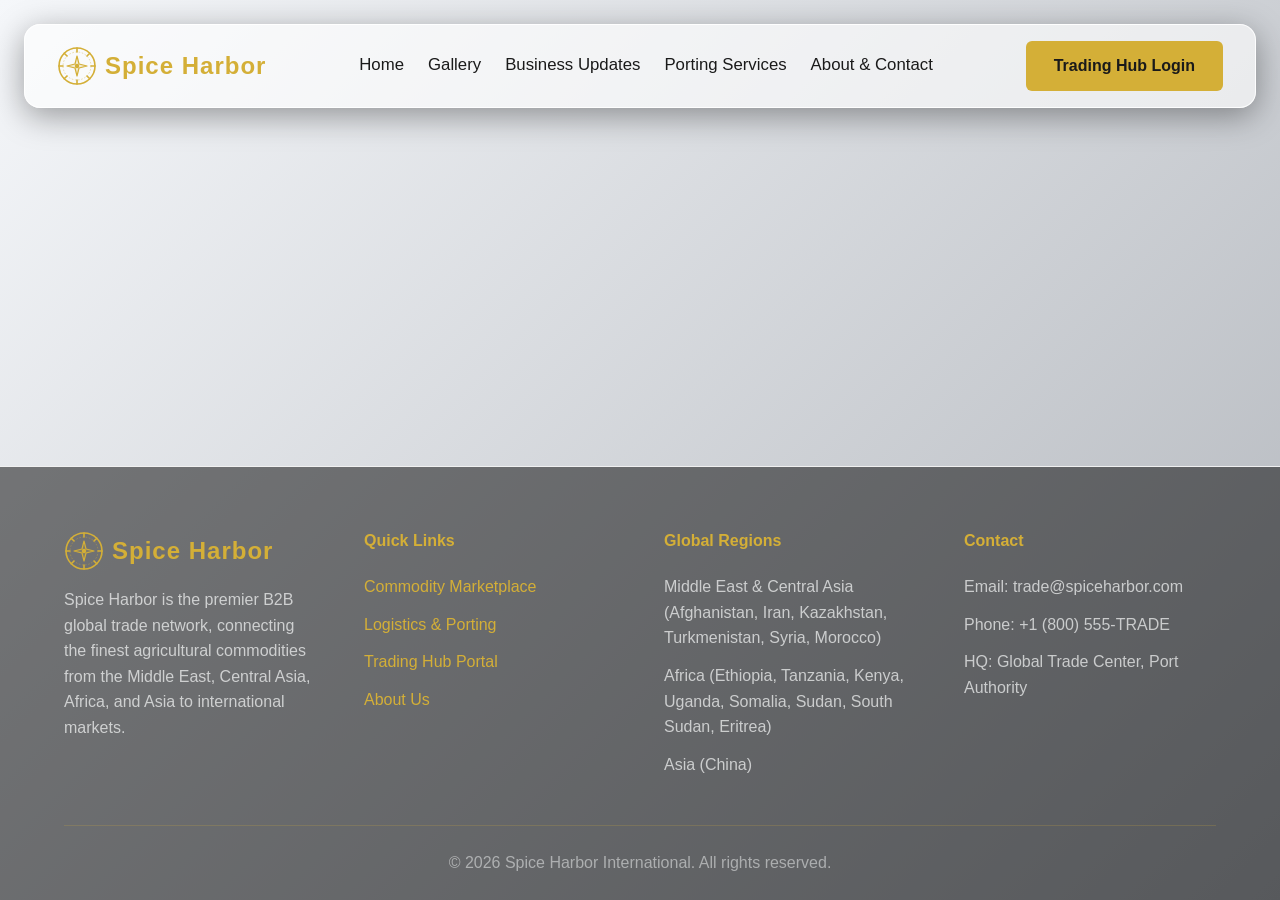
==== index.html @ bfe15ac9 "Add files via upload" ====
<!doctype html>
<html lang="en">
  <head>
    <meta charset="UTF-8" />
    <link rel="icon" type="image/svg+xml" href="./favicon.svg" />
    <meta name="viewport" content="width=device-width, initial-scale=1.0" />
    <title>spice-and-harbour</title>
    <script type="module" crossorigin src="./assets/index-6pb2YE3N.js"></script>
    <link rel="stylesheet" crossorigin href="./assets/index-OnXQFBdo.css">
  </head>
  <body>
    <div id="root"></div>
  </body>
</html>
---- assets/index-OnXQFBdo.css ----
:root{--color-silver-dark:#b0b4ba;--color-silver-light:#f5f7fa;--color-gold:#d4af37;--color-gold-hover:#b8952b;--color-text-dark:#1a1a1a;--color-text-light:#5a5a5a;--glass-bg:#fff9;--glass-border:#ffffffe6;--glass-blur:blur(16px)}*{box-sizing:border-box;margin:0;padding:0}body{background:linear-gradient(135deg, var(--color-silver-light) 0%, var(--color-silver-dark) 100%);color:var(--color-text-dark);background-attachment:fixed;min-height:100vh;margin:0;font-family:Inter,Segoe UI,Roboto,Helvetica,Arial,sans-serif;line-height:1.6}.glass-panel{background:var(--glass-bg);-webkit-backdrop-filter:var(--glass-blur);border:1px solid var(--glass-border);border-radius:12px;padding:24px;box-shadow:0 8px 32px #0000005e}.premium-btn{background:var(--color-gold);color:var(--color-maroon-dark);cursor:pointer;border:none;border-radius:6px;justify-content:center;align-items:center;gap:8px;padding:12px 28px;font-size:1rem;font-weight:700;text-decoration:none;transition:all .4s;display:inline-flex;position:relative;overflow:hidden}.premium-btn:before{content:"";background:linear-gradient(90deg,#fff0 0%,#fff6 50%,#fff0 100%);width:50%;height:100%;animation:3s infinite shine;position:absolute;top:0;left:-100%;transform:skew(-25deg)}@keyframes shine{0%{left:-100%}20%{left:200%}to{left:200%}}.premium-btn:hover{background:var(--color-gold-hover);box-shadow:0 0 15px var(--color-gold), 0 0 30px #d4af3766;transform:translateY(-2px)}.premium-btn.secondary{color:var(--color-gold);border:2px solid var(--color-gold);background:0 0}.premium-btn.secondary:hover{background:#d4af371a}h1,h2,h3,h4,h5,h6{color:var(--color-gold);margin-bottom:1rem;font-weight:600;line-height:1.2}h1{font-size:3rem}h2{font-size:2.5rem}h3{font-size:2rem}a{color:var(--color-gold);text-decoration:none;transition:color .3s}a:hover{color:var(--color-gold-hover)}.container{max-width:1200px;margin:0 auto;padding:0 24px}.grid{gap:24px;display:grid}.flex{display:flex}.flex-col{flex-direction:column}.items-center{align-items:center}.justify-between{justify-content:space-between}.justify-center{justify-content:center}.gap-2{gap:8px}.gap-4{gap:16px}.gap-6{gap:24px}.gap-8{gap:32px}.text-center{text-align:center}.mt-2{margin-top:8px}.mt-4{margin-top:16px}.mt-8{margin-top:32px}.mb-4{margin-bottom:16px}.mb-8{margin-bottom:32px}.py-12{padding-top:48px;padding-bottom:48px}.py-20{padding-top:80px;padding-bottom:80px}input,select,textarea{border:1px solid var(--glass-border);width:100%;color:var(--color-text-dark);background:#0003;border-radius:6px;padding:12px;font-family:inherit;transition:all .3s}input:focus,select:focus,textarea:focus{border-color:var(--color-gold);outline:none;box-shadow:0 0 8px #d4af374d}input::placeholder,textarea::placeholder{color:#1a1a1a80}label{color:var(--color-text-dark);margin-bottom:8px;font-weight:500;display:block}.modal-overlay{z-index:1000;-webkit-backdrop-filter:blur(5px);backdrop-filter:blur(5px);background:#000c;justify-content:center;align-items:center;display:flex;position:fixed;inset:0}.modal-content{width:100%;max-width:600px;position:relative}.close-btn{color:var(--color-text-dark);cursor:pointer;background:0 0;border:none;font-size:24px;position:absolute;top:16px;right:16px}.close-btn:hover{color:var(--color-gold)}.premium-grid{grid-template-columns:repeat(1,1fr);gap:24px;display:grid}@media (width>=768px){.premium-grid{grid-template-columns:repeat(2,1fr)}}@media (width>=1024px){.premium-grid{grid-template-columns:repeat(3,1fr)}}@media (width>=1280px){.premium-grid{grid-template-columns:repeat(4,1fr)}}.premium-grid-item{flex-direction:column;height:100%;display:flex}.tilt-container{perspective:1000px;transform-style:preserve-3d}.tilt-card{transform-style:preserve-3d;transition:transform .1s ease-out}.image-wrapper{background:var(--glass-bg);border-radius:8px;margin-bottom:16px;position:relative;overflow:hidden}.image-wrapper img{object-fit:cover;width:100%;height:100%;max-height:400px;transition:transform .4s ease-in-out}.image-wrapper:hover img{transform:scale(1.05)}.glass-overlay{-webkit-backdrop-filter:blur(8px);background:#fff3;border-top:1px solid #fff6;justify-content:space-between;align-items:center;padding:16px;transition:transform .4s ease-in-out;display:flex;position:absolute;bottom:0;left:0;right:0;transform:translateY(100%)}.image-wrapper:hover .glass-overlay{transform:translateY(0)}.lightbox-backdrop{-webkit-backdrop-filter:blur(20px);z-index:9999;background:#000000b3;justify-content:center;align-items:center;display:flex;position:fixed;inset:0}.lightbox-content{max-width:90vw;max-height:90vh;position:relative}.lightbox-content img{object-fit:contain;border-radius:8px;max-width:100%;max-height:90vh;box-shadow:0 24px 64px #0006}.lightbox-btn{color:#fff;cursor:pointer;background:#ffffff1a;border:1px solid #fff3;border-radius:50%;justify-content:center;align-items:center;width:48px;height:48px;transition:all .2s;display:flex}.lightbox-btn:hover{background:#fff3;transform:scale(1.1)}.ticker-wrap{-webkit-backdrop-filter:blur(8px);white-space:nowrap;z-index:50;background:#1a1a1af2;border-bottom:1px solid #ffd70033;width:100%;padding:12px 0;display:flex;position:relative;overflow:hidden}.ticker-content{animation:40s linear infinite ticker;display:inline-flex}.ticker-wrap:hover .ticker-content{animation-play-state:paused}@keyframes ticker{0%{transform:translate(0)}to{transform:translate(-50%)}}.ticker-item{color:#fff;border-right:1px solid #ffffff1a;align-items:center;gap:8px;padding:0 32px;font-size:.95rem;font-weight:600;display:inline-flex}.ticker-price{color:#e5e5e5;font-weight:400}.ticker-positive{color:#4ade80}.ticker-negative{color:#f87171}.bento-grid{grid-template-columns:1fr;gap:24px;min-height:500px;display:grid}@media (width>=1024px){.bento-grid{grid-template-rows:repeat(2,240px);grid-template-columns:repeat(4,1fr)}.bento-main{grid-area:span 2/span 2}.bento-sub1{grid-area:1/3/2/4}.bento-sub2{grid-area:1/4/2/5}.bento-sub3{grid-area:2/3/3/5}}.bento-card{cursor:pointer;border-radius:16px;flex-direction:column;justify-content:flex-end;display:flex;position:relative;overflow:hidden}.bento-card img{object-fit:cover;z-index:1;width:100%;height:100%;transition:transform .6s;position:absolute;inset:0}.bento-card:after{content:"";z-index:2;background:linear-gradient(#0000 0%,#0003 40%,#000000e6 100%);position:absolute;inset:0}.bento-card:hover img{transform:scale(1.05)}.bento-content{z-index:3;color:#fff;padding:24px;position:relative}.bento-content h2,.bento-content h3{color:#fff;text-shadow:0 2px 4px #00000080;margin:0 0 8px}.svg-map-container{width:100%;max-width:800px;margin:0 auto}.svg-map path{fill:#ffd7001a;stroke:#ffd70066;stroke-width:1px;cursor:pointer;transition:all .3s}.svg-map path:hover{fill:#ffd70066}.svg-map path.active{fill:var(--color-gold);filter:drop-shadow(0 0 8px #ffd70080)}.article-card{transition:transform .3s,box-shadow .3s}.article-card:hover{transform:translateY(-4px);box-shadow:0 12px 24px #0000001a}.impact-badge{-webkit-backdrop-filter:blur(8px);color:#fff;text-transform:uppercase;letter-spacing:.5px;z-index:10;background:#fff3;border:1px solid #ffffff4d;border-radius:20px;align-items:center;gap:6px;padding:6px 12px;font-size:.75rem;font-weight:600;display:flex;position:absolute;top:16px;right:16px;box-shadow:0 4px 12px #0000001a}.badge-bullish{border-left:3px solid #4ade80}.badge-bearish{border-left:3px solid #f87171}.badge-neutral{border-left:3px solid #60a5fa}.badge-alert{color:#1a1a1a;background:#ffd700cc;border-left:3px solid #fbbf24}
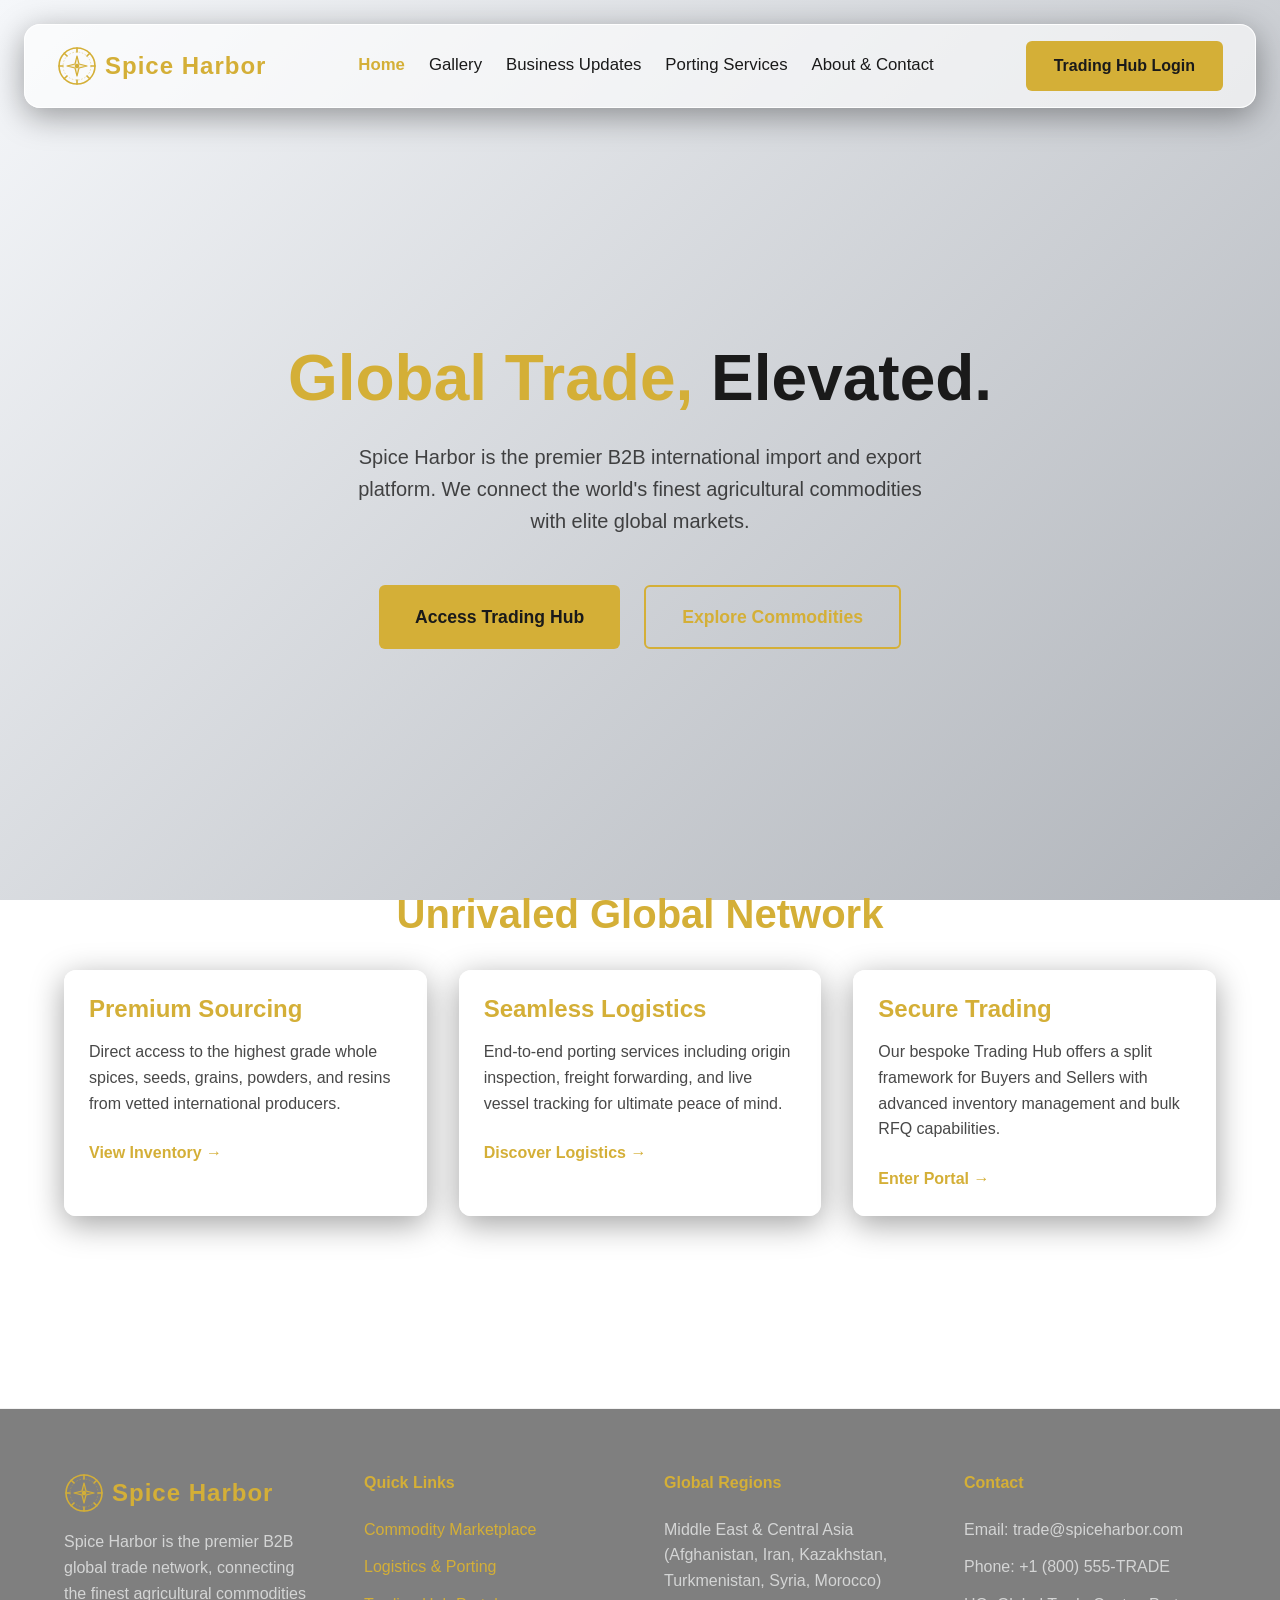
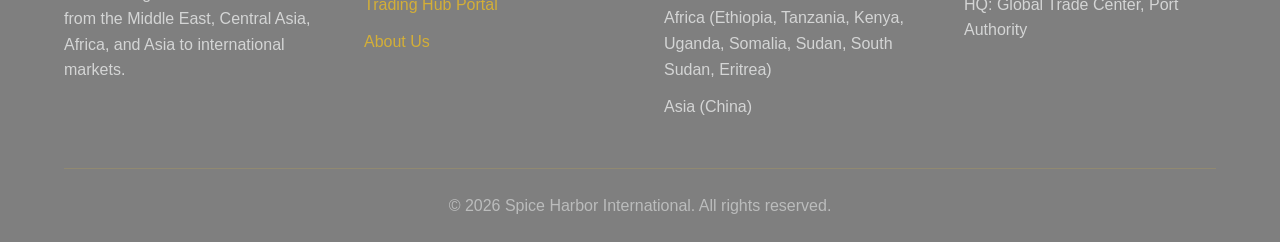
==== commit e6474877: "Add files via upload" ====
--- a/index.html
+++ b/index.html
@@ -5,7 +5,7 @@
     <link rel="icon" type="image/svg+xml" href="./favicon.svg" />
     <meta name="viewport" content="width=device-width, initial-scale=1.0" />
     <title>spice-and-harbour</title>
-    <script type="module" crossorigin src="./assets/index-6pb2YE3N.js"></script>
+    <script type="module" crossorigin src="./assets/index-CmlSRi0b.js"></script>
     <link rel="stylesheet" crossorigin href="./assets/index-OnXQFBdo.css">
   </head>
   <body>
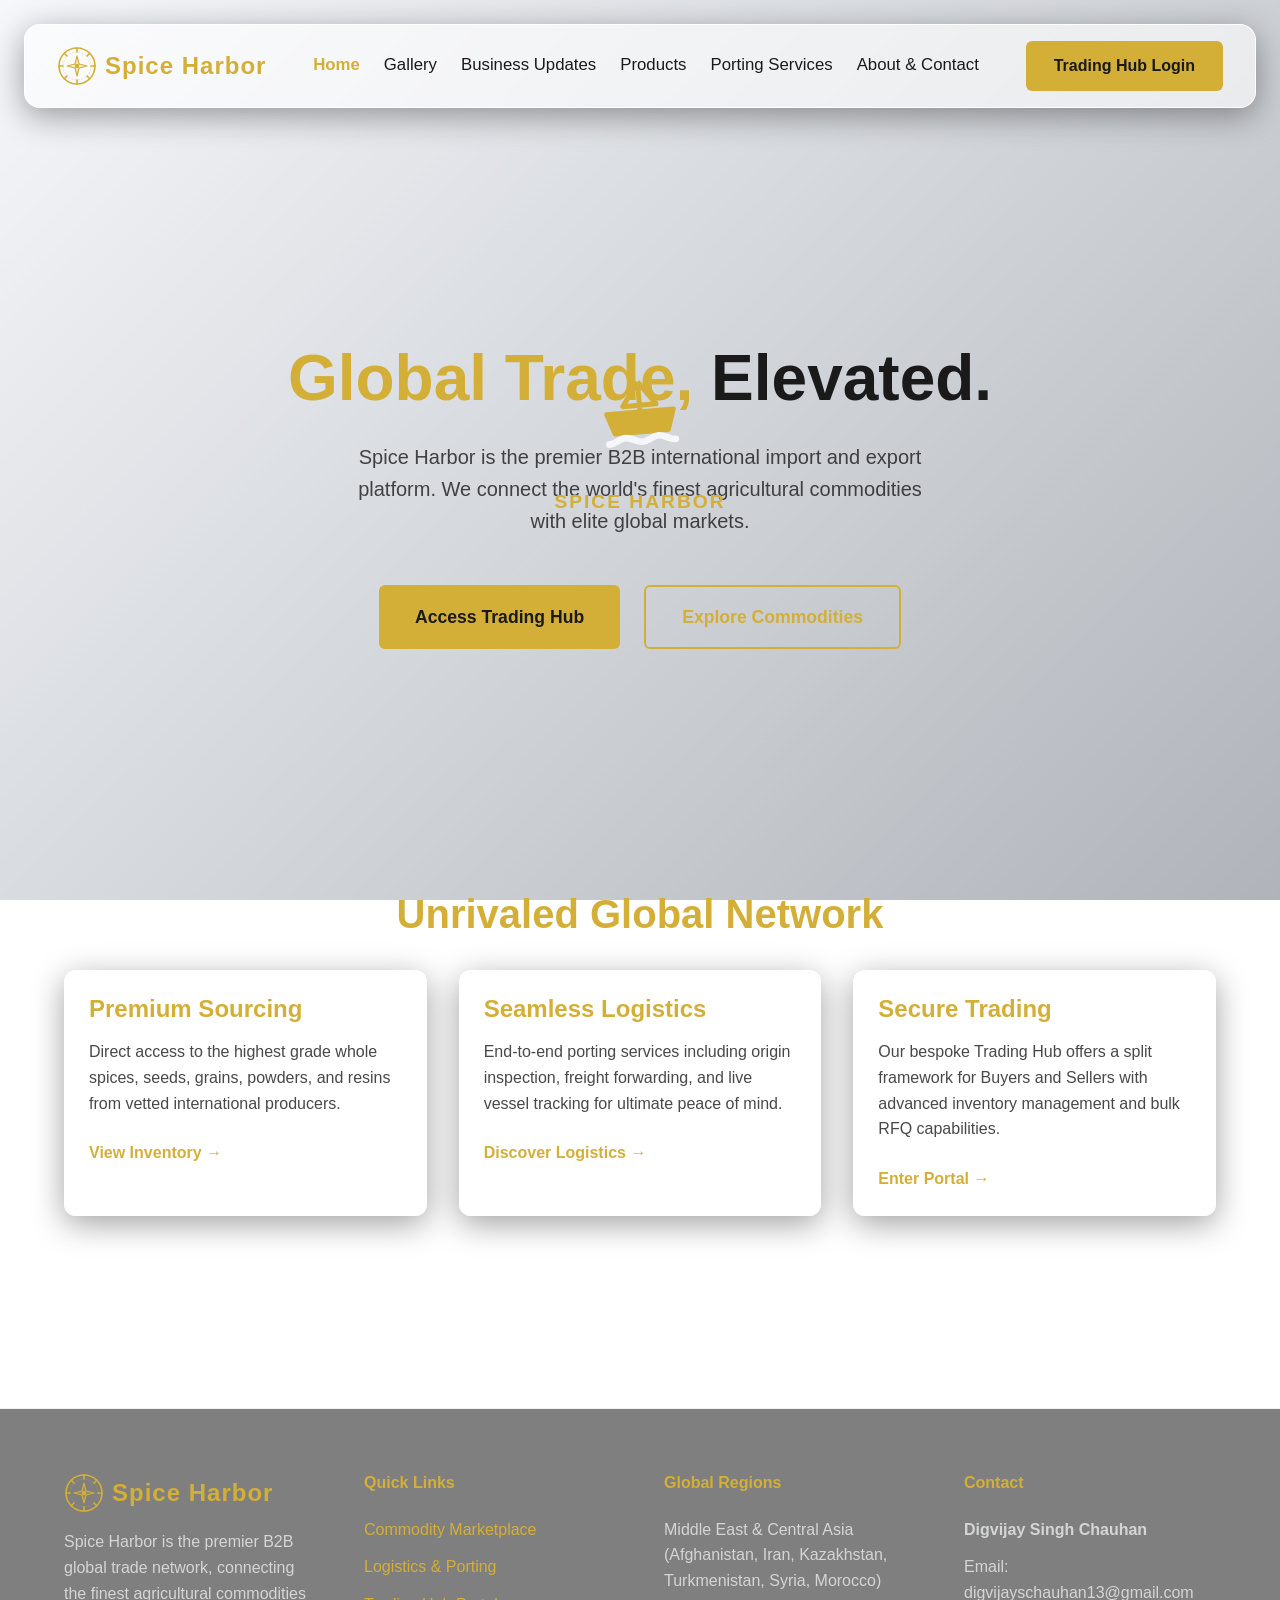
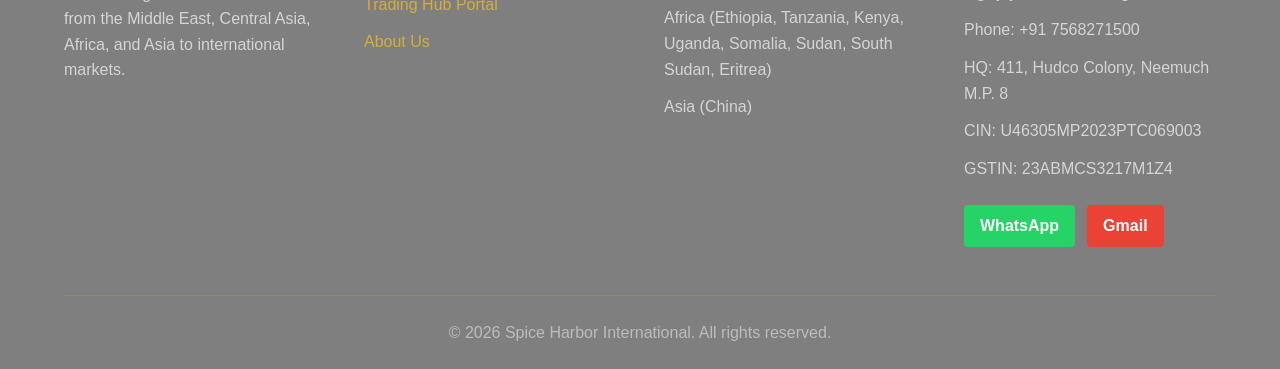
==== commit a7a79b88: "Add files via upload" ====
--- a/index.html
+++ b/index.html
@@ -5,8 +5,8 @@
     <link rel="icon" type="image/svg+xml" href="./favicon.svg" />
     <meta name="viewport" content="width=device-width, initial-scale=1.0" />
     <title>spice-and-harbour</title>
-    <script type="module" crossorigin src="./assets/index-CmlSRi0b.js"></script>
-    <link rel="stylesheet" crossorigin href="./assets/index-OnXQFBdo.css">
+    <script type="module" crossorigin src="./assets/index-DAablfQ1.js"></script>
+    <link rel="stylesheet" crossorigin href="./assets/index-D5o_Uva4.css">
   </head>
   <body>
     <div id="root"></div>
--- a/assets/index-D5o_Uva4.css
+++ b/assets/index-D5o_Uva4.css
@@ -0,0 +1 @@
+.mobile-ambient-bg{z-index:-1;background:var(--color-silver-light);pointer-events:none;position:fixed;inset:0;overflow:hidden}.ambient-blob{filter:blur(80px);opacity:.6;border-radius:50%;animation:20s ease-in-out infinite alternate float-blob;position:absolute}.blob-1{background:#556b2f;width:60vw;height:60vw;animation-delay:0s;top:-10%;left:-20%}.blob-2{background:#d4af37;width:70vw;height:70vw;animation-delay:-5s;bottom:-20%;right:-10%}.blob-3{background:#c2b280;width:50vw;height:50vw;animation-delay:-10s;top:40%;left:30%}@keyframes float-blob{0%{transform:translate(0)scale(1)}50%{transform:translate(10vw,15vh)scale(1.2)}to{transform:translate(-10vw,-10vh)scale(.9)}}.fab-container{z-index:1000;pointer-events:none;justify-content:flex-end;display:flex;position:fixed;bottom:24px;right:24px}.fab-btn{pointer-events:auto;box-shadow:0 8px 24px #0006,0 4px 12px #d4af3766;justify-content:center!important;align-items:center!important;width:auto!important;display:flex!important}.fab-btn svg{min-width:20px}:root{--color-silver-dark:#b0b4ba;--color-silver-light:#f5f7fa;--color-gold:#d4af37;--color-gold-hover:#b8952b;--color-text-dark:#1a1a1a;--color-text-light:#5a5a5a;--glass-bg:#fff9;--glass-border:#ffffffe6;--glass-blur:blur(16px)}*{box-sizing:border-box;margin:0;padding:0}body{background:linear-gradient(135deg, var(--color-silver-light) 0%, var(--color-silver-dark) 100%);color:var(--color-text-dark);background-attachment:fixed;min-height:100vh;margin:0;font-family:Inter,Segoe UI,Roboto,Helvetica,Arial,sans-serif;line-height:1.6}.glass-panel{background:var(--glass-bg);-webkit-backdrop-filter:var(--glass-blur);border:1px solid var(--glass-border);border-radius:12px;padding:24px;box-shadow:0 8px 32px #0000005e}.premium-btn{background:var(--color-gold);color:var(--color-maroon-dark);cursor:pointer;border:none;border-radius:6px;justify-content:center;align-items:center;gap:8px;padding:12px 28px;font-size:1rem;font-weight:700;text-decoration:none;transition:all .4s;display:inline-flex;position:relative;overflow:hidden}.premium-btn:before{content:"";background:linear-gradient(90deg,#fff0 0%,#fff6 50%,#fff0 100%);width:50%;height:100%;animation:3s infinite shine;position:absolute;top:0;left:-100%;transform:skew(-25deg)}@keyframes shine{0%{left:-100%}20%{left:200%}to{left:200%}}.premium-btn:hover{background:var(--color-gold-hover);box-shadow:0 0 15px var(--color-gold), 0 0 30px #d4af3766;transform:translateY(-2px)}.premium-btn.secondary{color:var(--color-gold);border:2px solid var(--color-gold);background:0 0}.premium-btn.secondary:hover{background:#d4af371a}h1,h2,h3,h4,h5,h6{color:var(--color-gold);margin-bottom:1rem;font-weight:600;line-height:1.2}h1{font-size:3rem}h2{font-size:2.5rem}h3{font-size:2rem}a{color:var(--color-gold);text-decoration:none;transition:color .3s}a:hover{color:var(--color-gold-hover)}.container{max-width:1200px;margin:0 auto;padding:0 24px}.grid{gap:24px;display:grid}.flex{display:flex}.flex-col{flex-direction:column}.items-center{align-items:center}.justify-between{justify-content:space-between}.justify-center{justify-content:center}.gap-2{gap:8px}.gap-4{gap:16px}.gap-6{gap:24px}.gap-8{gap:32px}.text-center{text-align:center}.mt-2{margin-top:8px}.mt-4{margin-top:16px}.mt-8{margin-top:32px}.mb-4{margin-bottom:16px}.mb-8{margin-bottom:32px}.py-12{padding-top:48px;padding-bottom:48px}.py-20{padding-top:80px;padding-bottom:80px}input,select,textarea{border:1px solid var(--glass-border);width:100%;color:var(--color-text-dark);background:#0003;border-radius:6px;padding:12px;font-family:inherit;transition:all .3s}input:focus,select:focus,textarea:focus{border-color:var(--color-gold);outline:none;box-shadow:0 0 8px #d4af374d}input::placeholder,textarea::placeholder{color:#1a1a1a80}label{color:var(--color-text-dark);margin-bottom:8px;font-weight:500;display:block}.modal-overlay{z-index:1000;-webkit-backdrop-filter:blur(5px);backdrop-filter:blur(5px);background:#000c;justify-content:center;align-items:center;display:flex;position:fixed;inset:0}.modal-content{width:100%;max-width:600px;position:relative}.close-btn{color:var(--color-text-dark);cursor:pointer;background:0 0;border:none;font-size:24px;position:absolute;top:16px;right:16px}.close-btn:hover{color:var(--color-gold)}.premium-grid{grid-template-columns:repeat(1,1fr);gap:24px;display:grid}@media (width>=768px){.premium-grid{grid-template-columns:repeat(2,1fr)}}@media (width>=1024px){.premium-grid{grid-template-columns:repeat(3,1fr)}}@media (width>=1280px){.premium-grid{grid-template-columns:repeat(4,1fr)}}.premium-grid-item{flex-direction:column;height:100%;display:flex}.tilt-container{perspective:1000px;transform-style:preserve-3d}.tilt-card{transform-style:preserve-3d;transition:transform .1s ease-out}.image-wrapper{background:var(--glass-bg);border-radius:8px;margin-bottom:16px;position:relative;overflow:hidden}.image-wrapper img{object-fit:cover;width:100%;height:100%;max-height:400px;transition:transform .4s ease-in-out}.image-wrapper:hover img{transform:scale(1.05)}.glass-overlay{-webkit-backdrop-filter:blur(8px);background:#fff3;border-top:1px solid #fff6;justify-content:space-between;align-items:center;padding:16px;transition:transform .4s ease-in-out;display:flex;position:absolute;bottom:0;left:0;right:0;transform:translateY(100%)}.image-wrapper:hover .glass-overlay{transform:translateY(0)}.lightbox-backdrop{-webkit-backdrop-filter:blur(20px);z-index:9999;background:#000000b3;justify-content:center;align-items:center;display:flex;position:fixed;inset:0}.lightbox-content{max-width:90vw;max-height:90vh;position:relative}.lightbox-content img{object-fit:contain;border-radius:8px;max-width:100%;max-height:90vh;box-shadow:0 24px 64px #0006}.lightbox-btn{color:#fff;cursor:pointer;background:#ffffff1a;border:1px solid #fff3;border-radius:50%;justify-content:center;align-items:center;width:48px;height:48px;transition:all .2s;display:flex}.lightbox-btn:hover{background:#fff3;transform:scale(1.1)}.ticker-wrap{-webkit-backdrop-filter:blur(8px);white-space:nowrap;z-index:50;background:#1a1a1af2;border-bottom:1px solid #ffd70033;width:100%;padding:12px 0;display:flex;position:relative;overflow:hidden}.ticker-content{animation:40s linear infinite ticker;display:inline-flex}.ticker-wrap:hover .ticker-content{animation-play-state:paused}@keyframes ticker{0%{transform:translate(0)}to{transform:translate(-50%)}}.ticker-item{color:#fff;border-right:1px solid #ffffff1a;align-items:center;gap:8px;padding:0 32px;font-size:.95rem;font-weight:600;display:inline-flex}.ticker-price{color:#e5e5e5;font-weight:400}.ticker-positive{color:#4ade80}.ticker-negative{color:#f87171}.bento-grid{grid-template-columns:1fr;gap:24px;min-height:500px;display:grid}@media (width>=1024px){.bento-grid{grid-template-rows:repeat(2,240px);grid-template-columns:repeat(4,1fr)}.bento-main{grid-area:span 2/span 2}.bento-sub1{grid-area:1/3/2/4}.bento-sub2{grid-area:1/4/2/5}.bento-sub3{grid-area:2/3/3/5}}.bento-card{cursor:pointer;border-radius:16px;flex-direction:column;justify-content:flex-end;display:flex;position:relative;overflow:hidden}.bento-card img{object-fit:cover;z-index:1;width:100%;height:100%;transition:transform .6s;position:absolute;inset:0}.bento-card:after{content:"";z-index:2;background:linear-gradient(#0000 0%,#0003 40%,#000000e6 100%);position:absolute;inset:0}.bento-card:hover img{transform:scale(1.05)}.bento-content{z-index:3;color:#fff;padding:24px;position:relative}.bento-content h2,.bento-content h3{color:#fff;text-shadow:0 2px 4px #00000080;margin:0 0 8px}.svg-map-container{width:100%;max-width:800px;margin:0 auto}.svg-map path{fill:#ffd7001a;stroke:#ffd70066;stroke-width:1px;cursor:pointer;transition:all .3s}.svg-map path:hover{fill:#ffd70066}.svg-map path.active{fill:var(--color-gold);filter:drop-shadow(0 0 8px #ffd70080)}.article-card{transition:transform .3s,box-shadow .3s}.article-card:hover{transform:translateY(-4px);box-shadow:0 12px 24px #0000001a}.impact-badge{-webkit-backdrop-filter:blur(8px);color:#fff;text-transform:uppercase;letter-spacing:.5px;z-index:10;background:#fff3;border:1px solid #ffffff4d;border-radius:20px;align-items:center;gap:6px;padding:6px 12px;font-size:.75rem;font-weight:600;display:flex;position:absolute;top:16px;right:16px;box-shadow:0 4px 12px #0000001a}.badge-bullish{border-left:3px solid #4ade80}.badge-bearish{border-left:3px solid #f87171}.badge-neutral{border-left:3px solid #60a5fa}.badge-alert{color:#1a1a1a;background:#ffd700cc;border-left:3px solid #fbbf24}@media (width<=768px){.container{padding:0 16px!important}h1{font-size:2.2rem!important}h2{font-size:1.8rem!important}h3{font-size:1.5rem!important}header.glass-panel{margin:12px!important;padding:16px!important;position:static!important}header>.flex{flex-direction:column!important;gap:16px!important}header nav.flex{flex-wrap:wrap!important;justify-content:center!important;gap:12px!important}header nav.flex>a{font-size:.95rem!important}div[style*=grid-template-columns]{grid-template-columns:1fr!important}.premium-btn{text-align:center!important;justify-content:center!important;padding:12px 20px!important;font-size:1rem!important}.flex>.premium-btn{width:100%!important}.skeleton-grid{grid-template-columns:1fr;gap:24px;display:grid}.skeleton-img,.skeleton-badge,.skeleton-title,.skeleton-text,.skeleton-btn{background:linear-gradient(90deg,#ffffff1a 25%,#ffffff4d 50%,#ffffff1a 75%) 0 0/400% 100%;border-radius:4px;animation:1.5s linear infinite shimmer}.skeleton-img{border-radius:0;width:100%;height:200px}.skeleton-badge{width:60px;height:16px;margin-bottom:12px}.skeleton-title{width:100%;height:24px;margin-bottom:8px}.skeleton-text{width:100%;height:14px;margin-bottom:6px}.skeleton-btn{border-radius:6px;width:100%;height:48px;margin-top:auto}@keyframes shimmer{0%{background-position:100% 0}to{background-position:-100% 0}}.liquid-wave-container{border:4px solid var(--color-gold);background:#0000004d;border-radius:50%;justify-content:center;align-items:center;width:100%;max-width:250px;height:250px;margin:0 auto 32px;display:flex;position:relative;overflow:hidden;box-shadow:0 0 20px #d4af3733}.liquid-wave{background:#d4af3780;border-radius:40%;width:200%;height:200%;animation:5s linear infinite wave-spin;position:absolute;bottom:-150%}.liquid-wave:nth-child(2){background:#d4af37cc;border-radius:45%;animation:7s linear infinite wave-spin}.liquid-content{z-index:10;text-align:center;color:#fff;position:relative}@keyframes wave-spin{0%{transform:rotate(0)}to{transform:rotate(360deg)}}.bento-grid{grid-template-rows:200px 150px 150px!important;grid-template-columns:1fr 1fr!important;gap:16px!important;display:grid!important}.bento-main{grid-area:1/1/2/-1!important}.bento-sub1{grid-area:2/1/3/2!important}.bento-sub2{grid-area:2/2/3/3!important}.bento-sub3{grid-area:3/1/4/-1!important}.ticker-content{transform:translateZ(0);animation-timing-function:linear!important}}
